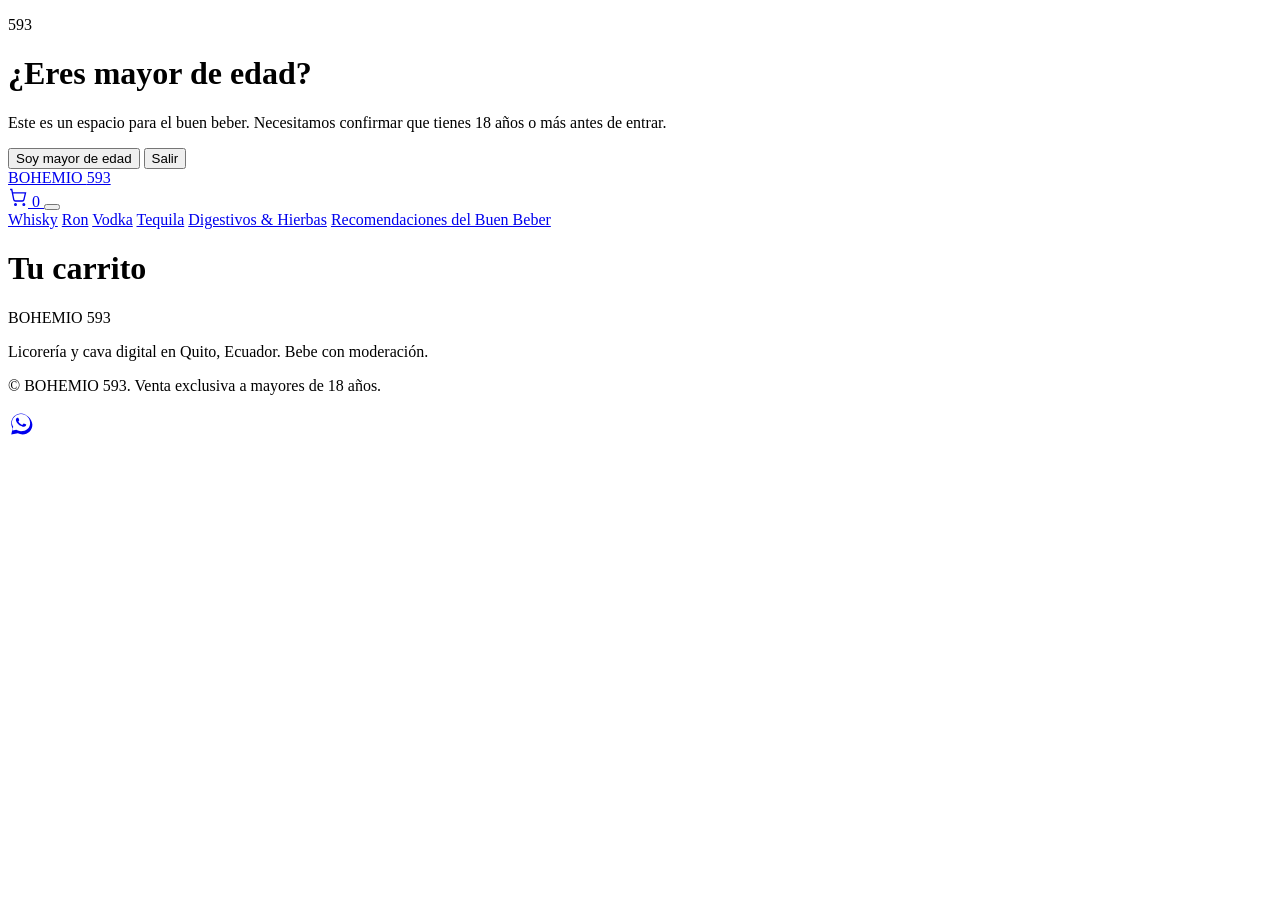
==== carrito.html @ eff01a6b "Add files via upload" ====
<!DOCTYPE html>
<html lang="es">
<head>
<meta charset="UTF-8">
<meta name="viewport" content="width=device-width, initial-scale=1">
<title>Carrito — BOHEMIO 593</title>
<link rel="preconnect" href="https://fonts.googleapis.com">
<link rel="preconnect" href="https://fonts.gstatic.com" crossorigin>
<link href="https://fonts.googleapis.com/css2?family=Fraunces:opsz,wght@9..144,400;9..144,600&family=Work+Sans:wght@400;500&display=swap" rel="stylesheet">
<link rel="stylesheet" href="css/styles.css">
</head>
<body>

<div id="age-gate" class="age-gate" aria-modal="true" role="dialog" aria-labelledby="age-gate-title">
  <div class="age-gate__panel">
    <p class="age-gate__mark">593</p>
    <h1 id="age-gate-title" class="age-gate__title">¿Eres mayor de edad?</h1>
    <p class="age-gate__text">Este es un espacio para el buen beber. Necesitamos confirmar que tienes 18 años o más antes de entrar.</p>
    <div class="age-gate__actions">
      <button id="age-confirm" class="btn btn--gold">Soy mayor de edad</button>
      <button id="age-exit" class="btn btn--ghost">Salir</button>
    </div>
  </div>
</div>

<header class="site-header">
  <div class="site-header__inner">
    <a href="index.html" class="brand">BOHEMIO <span>593</span></a>
    <div class="header__actions">
      <a href="carrito.html" class="cart-link" aria-label="Ver carrito">
        <svg viewBox="0 0 24 24" width="20" height="20" fill="none" stroke="currentColor" stroke-width="1.6"><circle cx="9" cy="21" r="1"/><circle cx="19" cy="21" r="1"/><path d="M2.5 3h2l2.4 12.2a2 2 0 0 0 2 1.6h8.2a2 2 0 0 0 2-1.6L21 7H6"/></svg>
        <span class="cart-badge" id="cart-badge">0</span>
      </a>
      <button class="nav-toggle" id="nav-toggle" aria-expanded="false" aria-controls="site-nav">
        <span></span><span></span><span></span>
      </button>
    </div>
    <nav class="site-nav" id="site-nav">
      <a href="catalogo.html?cat=Whisky">Whisky</a>
      <a href="catalogo.html?cat=Ron">Ron</a>
      <a href="catalogo.html?cat=Vodka">Vodka</a>
      <a href="catalogo.html?cat=Tequila">Tequila</a>
      <a href="catalogo.html?cat=Digestivo">Digestivos &amp; Hierbas</a>
      <a href="cocteleria.html">Recomendaciones del Buen Beber</a>
    </nav>
  </div>
</header>

<main class="site-main">
  <div class="carrito">
    <h1>Tu carrito</h1>
    <div id="carrito-content"></div>
  </div>
</main>

<footer class="site-footer">
  <div class="site-footer__inner">
    <p class="brand brand--footer">BOHEMIO <span>593</span></p>
    <p class="site-footer__text">Licorería y cava digital en Quito, Ecuador. Bebe con moderación.</p>
    <p class="site-footer__legal">© <span id="year"></span> BOHEMIO 593. Venta exclusiva a mayores de 18 años.</p>
  </div>
</footer>

<a id="whatsapp-btn" class="whatsapp-fab" target="_blank" rel="noopener"
   href="https://wa.me/593000000000?text=Hola%20BOHEMIO%20593%2C%20quisiera%20realizar%20una%20consulta%20%2F%20pedido%20sobre..."
   aria-label="Escribir por WhatsApp">
  <svg viewBox="0 0 32 32" width="26" height="26" aria-hidden="true">
    <path fill="currentColor" d="M16 3C9.4 3 4 8.4 4 15c0 2.2.6 4.3 1.7 6.1L4 29l8.1-1.6c1.7.9 3.6 1.4 5.9 1.4 6.6 0 12-5.4 12-12S22.6 3 16 3zm0 21.8c-1.9 0-3.7-.5-5.3-1.4l-.4-.2-4.8.9.9-4.6-.2-.4C5.3 17.4 4.8 15.7 4.8 15c0-6.2 5-11.2 11.2-11.2S27.2 8.8 27.2 15 22.2 24.8 16 24.8zm6-8.3c-.3-.2-2-1-2.3-1.1-.3-.1-.5-.2-.7.2-.2.3-.8 1.1-1 1.3-.2.2-.4.2-.7.1-.3-.2-1.4-.5-2.6-1.6-1-.9-1.6-2-1.8-2.3-.2-.3 0-.5.1-.6.1-.1.3-.4.5-.5.1-.2.2-.3.3-.5.1-.2 0-.4 0-.5-.1-.2-.7-1.7-1-2.3-.3-.6-.5-.5-.7-.5h-.6c-.2 0-.5.1-.8.4-.3.3-1 1-1 2.4s1.1 2.8 1.2 3c.1.2 2.2 3.3 5.3 4.6.7.3 1.3.5 1.8.7.7.2 1.4.2 1.9.1.6-.1 2-.8 2.2-1.5.3-.7.3-1.4.2-1.5-.1-.1-.3-.2-.6-.3z"/>
  </svg>
</a>

<script src="js/config.js"></script>
<script src="js/cart.js"></script>
<script src="js/main.js"></script>
<script src="js/carrito.js"></script>
</body>
</html>
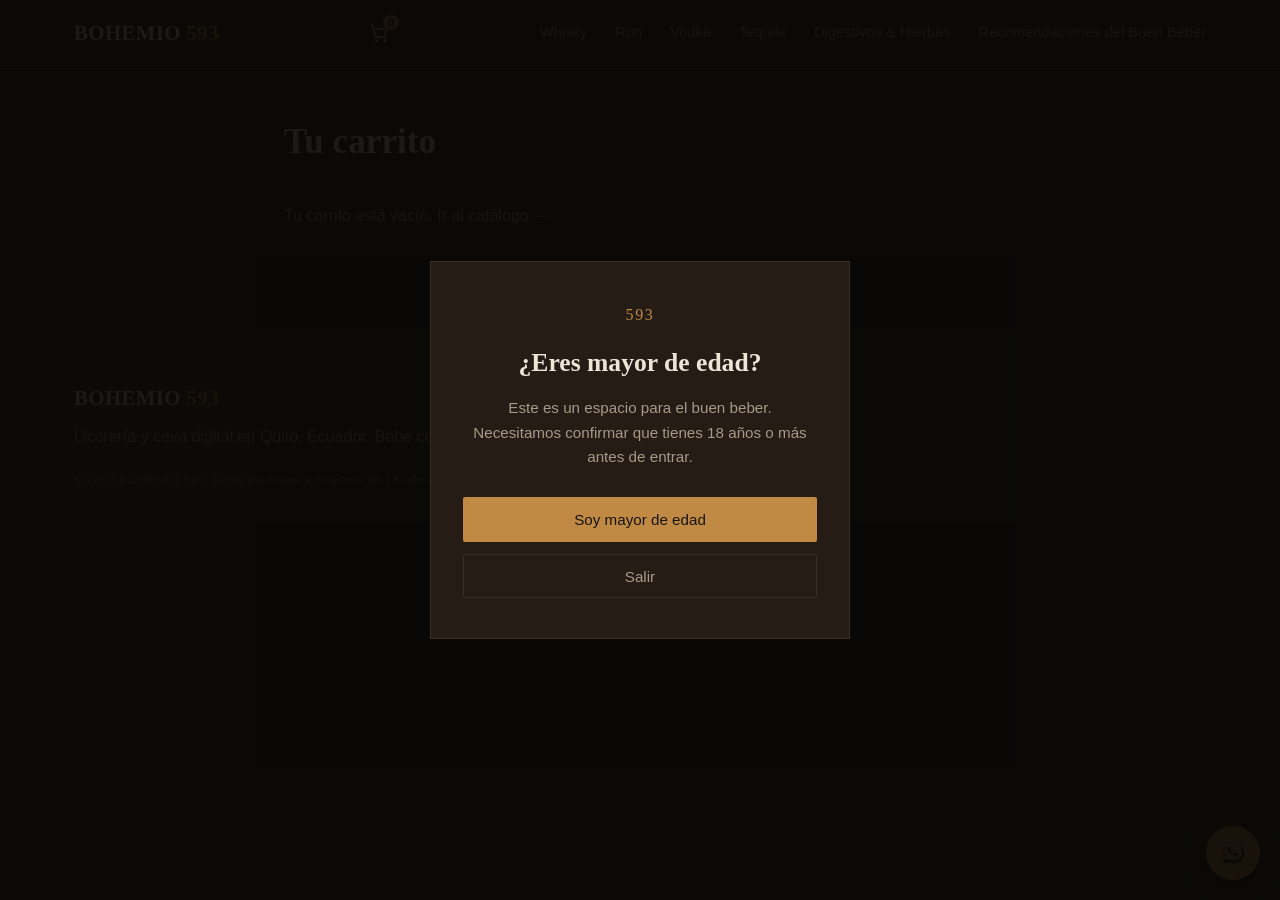
==== commit 2f994d75: "Fix formatting issues in carrito.html" ====
--- a/carrito.html
+++ b/carrito.html
@@ -75,3 +75,4 @@
 <script src="js/carrito.js"></script>
 </body>
 </html>
+
--- a/css/styles.css
+++ b/css/styles.css
@@ -0,0 +1,455 @@
+/* ============================================
+   BOHEMIO 593 — Sistema de diseño (Fase 1)
+   ============================================ */
+
+:root {
+  /* Paleta — bohemia nocturna, madera y cobre encendido */
+  --bg-carbon: #17140F;      /* fondo principal, carbón cálido */
+  --bg-wood: #241C15;        /* paneles, madera profunda */
+  --line-soft: #3A2F24;      /* bordes/hairlines sobre fondo oscuro */
+  --gold: #C08A45;           /* acento dorado/cobre principal */
+  --ember: #E3A857;          /* acento cálido para hover/énfasis */
+  --cream: #EDE6D8;          /* texto principal sobre fondo oscuro */
+  --stone: #A79A87;          /* texto secundario */
+
+  --font-display: 'Fraunces', Georgia, serif;
+  --font-body: 'Work Sans', 'Segoe UI', sans-serif;
+
+  --container: 1180px;
+}
+
+* { box-sizing: border-box; }
+html { scroll-behavior: smooth; }
+
+body {
+  margin: 0;
+  background: var(--bg-carbon);
+  color: var(--cream);
+  font-family: var(--font-body);
+  font-size: 16px;
+  line-height: 1.6;
+}
+
+a { color: inherit; text-decoration: none; }
+
+/* ---------- Botones ---------- */
+.btn {
+  display: inline-block;
+  padding: 0.8rem 1.6rem;
+  border-radius: 2px;
+  font-family: var(--font-body);
+  font-size: 0.95rem;
+  font-weight: 500;
+  cursor: pointer;
+  border: 1px solid transparent;
+  transition: background-color .2s ease, border-color .2s ease, color .2s ease;
+}
+.btn--gold { background: var(--gold); color: var(--bg-carbon); }
+.btn--gold:hover { background: var(--ember); }
+.btn--ghost { background: transparent; color: var(--stone); border-color: var(--line-soft); }
+.btn--ghost:hover { color: var(--cream); border-color: var(--stone); }
+
+/* ---------- Age Gate ---------- */
+.age-gate {
+  position: fixed; inset: 0; z-index: 100;
+  display: flex; align-items: center; justify-content: center;
+  background: rgba(10, 8, 6, 0.92);
+  padding: 1.5rem;
+}
+.age-gate[hidden] { display: none; }
+.age-gate__panel {
+  max-width: 420px;
+  text-align: center;
+  border: 1px solid var(--line-soft);
+  background: var(--bg-wood);
+  padding: 2.5rem 2rem;
+}
+.age-gate__mark {
+  font-family: var(--font-display);
+  color: var(--gold);
+  font-size: 1rem;
+  letter-spacing: 0.1em;
+  margin: 0 0 1rem;
+}
+.age-gate__title {
+  font-family: var(--font-display);
+  font-size: 1.6rem;
+  font-weight: 600;
+  margin: 0 0 0.75rem;
+}
+.age-gate__text { color: var(--stone); font-size: 0.95rem; margin: 0 0 1.75rem; }
+.age-gate__actions { display: flex; flex-direction: column; gap: 0.75rem; }
+
+/* ---------- Header ---------- */
+.site-header {
+  position: sticky; top: 0; z-index: 20;
+  background: rgba(23, 20, 15, 0.92);
+  backdrop-filter: blur(6px);
+  border-bottom: 1px solid var(--line-soft);
+}
+.site-header__inner {
+  max-width: var(--container);
+  margin: 0 auto;
+  padding: 1rem 1.5rem;
+  display: flex; align-items: center; justify-content: space-between;
+}
+.brand {
+  font-family: var(--font-display);
+  font-size: 1.3rem;
+  font-weight: 600;
+  letter-spacing: 0.02em;
+}
+.brand span { color: var(--gold); }
+
+.site-nav {
+  display: flex; gap: 1.75rem;
+}
+.site-nav a {
+  font-size: 0.92rem;
+  color: var(--stone);
+  transition: color .2s ease;
+}
+.site-nav a:hover { color: var(--cream); }
+
+.nav-toggle {
+  display: none;
+  width: 34px; height: 26px;
+  background: none; border: none; cursor: pointer;
+  flex-direction: column; justify-content: space-between;
+  padding: 2px 0;
+}
+.nav-toggle span { display: block; height: 1px; background: var(--cream); }
+
+@media (max-width: 800px) {
+  .nav-toggle { display: flex; }
+  .site-nav {
+    position: absolute; top: 100%; left: 0; right: 0;
+    background: var(--bg-wood);
+    border-bottom: 1px solid var(--line-soft);
+    flex-direction: column; gap: 0;
+    max-height: 0; overflow: hidden;
+    transition: max-height .25s ease;
+  }
+  .site-nav.is-open { max-height: 320px; }
+  .site-nav a { padding: 0.9rem 1.5rem; border-top: 1px solid var(--line-soft); }
+}
+
+/* ---------- Hero ---------- */
+.hero {
+  background: radial-gradient(circle at 15% 20%, var(--bg-wood), var(--bg-carbon) 65%);
+  border-bottom: 1px solid var(--line-soft);
+}
+.hero__inner {
+  max-width: var(--container);
+  margin: 0 auto;
+  padding: 5.5rem 1.5rem;
+  display: grid;
+  grid-template-columns: 1.3fr 0.7fr;
+  align-items: center;
+  gap: 2rem;
+}
+.hero__copy h1 {
+  font-family: var(--font-display);
+  font-weight: 600;
+  font-size: clamp(2rem, 4vw, 3rem);
+  line-height: 1.15;
+  max-width: 620px;
+  margin: 0 0 1.25rem;
+}
+.hero__copy p { color: var(--stone); max-width: 480px; margin: 0 0 2rem; }
+.hero__actions { display: flex; gap: 1rem; flex-wrap: wrap; }
+.hero__glass { width: 100%; max-width: 200px; justify-self: center; }
+
+@media (max-width: 800px) {
+  .hero__inner { grid-template-columns: 1fr; text-align: left; }
+  .hero__glass { max-width: 130px; justify-self: start; }
+}
+
+/* ---------- Manifiesto ---------- */
+.manifesto__inner {
+  max-width: var(--container);
+  margin: 0 auto;
+  padding: 5rem 1.5rem;
+}
+.manifesto h2 {
+  font-family: var(--font-display);
+  font-weight: 600;
+  font-size: clamp(1.6rem, 2.6vw, 2.1rem);
+  max-width: 560px;
+  margin: 0 0 2.25rem;
+}
+.manifesto__grid {
+  display: grid;
+  grid-template-columns: repeat(3, 1fr);
+  gap: 2rem;
+}
+.manifesto__grid p { color: var(--stone); font-size: 0.98rem; }
+@media (max-width: 800px) {
+  .manifesto__grid { grid-template-columns: 1fr; }
+}
+
+/* ---------- Tarjetas de producto (mock) ---------- */
+.product-card {
+  background: var(--bg-wood);
+  border: 1px solid var(--line-soft);
+  padding: 1.25rem;
+  flex: 0 0 220px;
+}
+.product-card--link { display: block; color: inherit; transition: border-color .2s ease; }
+.product-card--link:hover { border-color: var(--gold); }
+.product-card__glyph {
+  width: 100%; height: 140px;
+  display: flex; align-items: center; justify-content: center;
+  border: 1px solid var(--line-soft);
+  margin-bottom: 1rem;
+}
+.product-card__glyph svg { width: 46px; height: 46px; color: var(--gold); }
+.product-card__tag { color: var(--gold); font-size: 0.78rem; margin: 0 0 0.4rem; }
+.product-card__name { font-family: var(--font-display); font-size: 1.05rem; margin: 0 0 0.3rem; }
+.product-card__meta { color: var(--stone); font-size: 0.85rem; margin: 0 0 0.6rem; }
+.product-card__price { color: var(--cream); font-weight: 500; }
+
+/* ---------- Recomendaciones del Día (carrusel) ---------- */
+.rec { max-width: var(--container); margin: 0 auto; padding: 5rem 1.5rem; }
+.rec__header { display: flex; align-items: center; justify-content: space-between; margin-bottom: 1.75rem; }
+.rec__header h2 { font-family: var(--font-display); font-weight: 600; font-size: clamp(1.5rem, 2.4vw, 2rem); margin: 0; }
+.rec__nav { display: flex; gap: 0.5rem; }
+.rec__arrow {
+  width: 36px; height: 36px; border: 1px solid var(--line-soft); background: transparent;
+  color: var(--cream); font-size: 1.2rem; cursor: pointer;
+}
+.rec__arrow:hover { border-color: var(--gold); color: var(--gold); }
+.rec__track {
+  display: flex; gap: 1.25rem;
+  overflow-x: auto; scroll-snap-type: x mandatory;
+  padding-bottom: 0.5rem;
+}
+.rec__track .product-card { scroll-snap-align: start; }
+
+/* ---------- Más Vendidos ---------- */
+.bestsellers { max-width: var(--container); margin: 0 auto; padding: 0 1.5rem 5.5rem; }
+.bestsellers h2 { font-family: var(--font-display); font-weight: 600; font-size: clamp(1.5rem, 2.4vw, 2rem); margin: 0 0 1.75rem; }
+.bestsellers__grid {
+  display: grid;
+  grid-template-columns: repeat(auto-fill, minmax(220px, 1fr));
+  gap: 1.25rem;
+}
+.bestsellers__grid .product-card { flex: none; }
+
+/* ---------- Footer ---------- */
+.site-footer {
+  border-top: 1px solid var(--line-soft);
+  background: var(--bg-wood);
+}
+.site-footer__inner {
+  max-width: var(--container);
+  margin: 0 auto;
+  padding: 3rem 1.5rem 2rem;
+}
+.brand--footer { margin: 0 0 0.6rem; }
+.site-footer__text { color: var(--stone); margin: 0 0 1.25rem; max-width: 480px; }
+.site-footer__legal { color: #6B5F50; font-size: 0.8rem; margin: 0; }
+
+/* ---------- Catálogo ---------- */
+.catalog { max-width: var(--container); margin: 0 auto; padding: 3.5rem 1.5rem 5.5rem; }
+.catalog__header { display: flex; align-items: baseline; justify-content: space-between; margin-bottom: 2rem; flex-wrap: wrap; gap: 0.5rem; }
+.catalog__header h1 { font-family: var(--font-display); font-weight: 600; font-size: clamp(1.8rem, 3vw, 2.4rem); margin: 0; }
+.catalog__count { color: var(--stone); font-size: 0.9rem; margin: 0; }
+.catalog__search input {
+  background: var(--bg-wood); border: 1px solid var(--line-soft); color: var(--cream);
+  padding: 0.55rem 0.9rem; font-family: var(--font-body); font-size: 0.9rem;
+  width: 240px; max-width: 100%;
+}
+.catalog__search input:focus { outline: none; border-color: var(--gold); }
+.catalog__layout { display: grid; grid-template-columns: 240px 1fr; gap: 2.5rem; align-items: start; }
+.catalog__grid { display: grid; grid-template-columns: repeat(auto-fill, minmax(220px, 1fr)); gap: 1.25rem; }
+.catalog__empty, .catalog__error { color: var(--stone); }
+
+.filters { border: 1px solid var(--line-soft); background: var(--bg-wood); padding: 1.5rem; position: sticky; top: 5.5rem; }
+.filters__group { margin-bottom: 1.75rem; }
+.filters__group:last-of-type { margin-bottom: 1.25rem; }
+.filters__group h3 { font-size: 0.85rem; text-transform: uppercase; letter-spacing: 0.06em; color: var(--gold); margin: 0 0 0.75rem; font-weight: 500; }
+.filters__options { display: flex; flex-direction: column; gap: 0.5rem; }
+.filters__option { display: flex; align-items: center; gap: 0.55rem; font-size: 0.9rem; color: var(--stone); cursor: pointer; }
+.filters__option input { accent-color: var(--gold); }
+.filters__price { display: flex; align-items: center; gap: 0.5rem; }
+.filters__price input {
+  width: 70px; background: var(--bg-carbon); border: 1px solid var(--line-soft);
+  color: var(--cream); padding: 0.4rem 0.5rem; font-family: var(--font-body); font-size: 0.85rem;
+}
+.filters__price span { color: var(--stone); }
+.filters__reset { width: 100%; text-align: center; font-size: 0.85rem; padding: 0.6rem; }
+
+@media (max-width: 800px) {
+  .catalog__layout { grid-template-columns: 1fr; }
+  .filters { position: static; }
+}
+.whatsapp-fab {
+  position: fixed; right: 1.25rem; bottom: 1.25rem; z-index: 30;
+  width: 54px; height: 54px; border-radius: 50%;
+  background: var(--gold); color: var(--bg-carbon);
+  display: flex; align-items: center; justify-content: center;
+  box-shadow: 0 6px 18px rgba(0,0,0,0.35);
+  transition: transform .2s ease, background-color .2s ease;
+}
+.whatsapp-fab:hover { background: var(--ember); transform: translateY(-2px); }
+
+/* ---------- Ficha de producto ---------- */
+.producto { max-width: var(--container); margin: 0 auto; padding: 3rem 1.5rem 5.5rem; }
+.producto__loading { color: var(--stone); }
+.producto__back { display: inline-block; color: var(--stone); font-size: 0.9rem; margin-bottom: 1.75rem; }
+.producto__back:hover { color: var(--gold); }
+.producto__layout { display: grid; grid-template-columns: 0.9fr 1.1fr; gap: 3rem; align-items: start; }
+.producto__gallery {
+  aspect-ratio: 3 / 4; border: 1px solid var(--line-soft); background: var(--bg-wood);
+  display: flex; align-items: center; justify-content: center;
+}
+.producto__glyph svg { width: 90px; height: 90px; color: var(--gold); }
+.producto__tag { color: var(--gold); font-size: 0.85rem; margin: 0 0 0.5rem; }
+.producto__info h1 { font-family: var(--font-display); font-weight: 600; font-size: clamp(1.6rem, 2.8vw, 2.2rem); margin: 0 0 0.75rem; }
+.producto__precio { font-size: 1.4rem; color: var(--cream); font-weight: 500; margin: 0 0 1.25rem; }
+.producto__desc { color: var(--stone); margin: 0 0 1.75rem; }
+.producto__cata, .producto__adicionales { border-top: 1px solid var(--line-soft); padding-top: 1.25rem; margin-bottom: 1.75rem; }
+.producto__cata h3, .producto__adicionales h3 { font-size: 0.85rem; text-transform: uppercase; letter-spacing: 0.06em; color: var(--gold); font-weight: 500; margin: 0 0 0.75rem; }
+.producto__cata p { color: var(--stone); font-size: 0.95rem; }
+.adicional { display: flex; align-items: center; justify-content: space-between; padding: 0.6rem 0; border-bottom: 1px solid var(--line-soft); font-size: 0.92rem; cursor: pointer; }
+.adicional:last-child { border-bottom: none; }
+.adicional input { margin-right: 0.6rem; accent-color: var(--gold); }
+.producto__cta { width: 100%; margin-top: 0.5rem; }
+.producto__nota { color: #6B5F50; font-size: 0.8rem; margin-top: 0.75rem; }
+
+@media (max-width: 800px) {
+  .producto__layout { grid-template-columns: 1fr; }
+}
+
+/* ---------- Cart icon en header ---------- */
+.header__actions { display: flex; align-items: center; gap: 1rem; }
+.cart-link { position: relative; display: flex; color: var(--cream); }
+.cart-link:hover { color: var(--gold); }
+.cart-badge {
+  position: absolute; top: -8px; right: -10px;
+  background: var(--gold); color: var(--bg-carbon);
+  font-size: 0.68rem; font-weight: 600; line-height: 1;
+  padding: 2px 5px; border-radius: 10px; min-width: 14px; text-align: center;
+}
+
+/* ---------- Producto: cantidad y confirmación ---------- */
+.producto__qty { display: flex; align-items: center; gap: 0.75rem; margin-bottom: 1.25rem; }
+.producto__qty label { font-size: 0.85rem; color: var(--stone); }
+.producto__qty input {
+  width: 70px; background: var(--bg-wood); border: 1px solid var(--line-soft);
+  color: var(--cream); padding: 0.4rem 0.5rem; font-family: var(--font-body);
+}
+.producto__confirm { color: var(--gold); font-size: 0.9rem; margin-top: 0.75rem; }
+.producto__confirm a { text-decoration: underline; }
+
+/* ---------- Carrito ---------- */
+.carrito { max-width: 760px; margin: 0 auto; padding: 3rem 1.5rem 5.5rem; }
+.carrito h1 { font-family: var(--font-display); font-weight: 600; font-size: clamp(1.8rem, 3vw, 2.2rem); margin: 0 0 2rem; }
+.carrito__vacio { color: var(--stone); }
+.carrito__items { border-top: 1px solid var(--line-soft); }
+.carrito__item {
+  display: flex; justify-content: space-between; align-items: flex-start;
+  padding: 1.25rem 0; border-bottom: 1px solid var(--line-soft);
+}
+.carrito__item-info h3 { font-family: var(--font-display); font-size: 1.05rem; margin: 0 0 0.3rem; }
+.carrito__adicionales { color: var(--stone); font-size: 0.85rem; margin: 0 0 0.6rem; }
+.carrito__qty { display: flex; align-items: center; gap: 0.75rem; }
+.qty-btn {
+  width: 26px; height: 26px; border: 1px solid var(--line-soft); background: transparent;
+  color: var(--cream); cursor: pointer; font-size: 1rem;
+}
+.qty-btn:hover { border-color: var(--gold); color: var(--gold); }
+.carrito__item-right { text-align: right; }
+.carrito__item-precio { color: var(--cream); font-weight: 500; margin: 0 0 0.5rem; }
+.carrito__remove { background: none; border: none; color: var(--stone); font-size: 0.8rem; cursor: pointer; text-decoration: underline; padding: 0; }
+.carrito__remove:hover { color: var(--gold); }
+.carrito__total {
+  display: flex; justify-content: space-between; font-size: 1.15rem; font-weight: 500;
+  padding: 1.25rem 0; margin-bottom: 1rem;
+}
+
+/* ---------- Checkout ---------- */
+.checkout { border-top: 1px solid var(--line-soft); padding-top: 2rem; }
+.checkout h2 { font-family: var(--font-display); font-weight: 600; font-size: 1.3rem; margin: 0 0 1.5rem; }
+.checkout__field { margin-bottom: 1.1rem; }
+.checkout__field label { display: block; font-size: 0.85rem; color: var(--stone); margin-bottom: 0.4rem; }
+.checkout__field input {
+  width: 100%; background: var(--bg-wood); border: 1px solid var(--line-soft);
+  color: var(--cream); padding: 0.6rem 0.75rem; font-family: var(--font-body); font-size: 0.92rem;
+}
+.checkout__metodo { display: flex; gap: 1.5rem; margin-bottom: 1.25rem; flex-wrap: wrap; }
+.checkout__radio { display: flex; align-items: center; gap: 0.5rem; font-size: 0.9rem; color: var(--cream); cursor: pointer; }
+.checkout__radio input { accent-color: var(--gold); }
+.checkout__vuelto-resultado { color: var(--gold); font-size: 0.85rem; margin: 0.5rem 0 0; }
+.checkout__cta { width: 100%; margin-top: 0.5rem; }
+
+/* ---------- Coctelería ---------- */
+.coctel-intro { max-width: var(--container); margin: 0 auto; padding: 4rem 1.5rem 1rem; }
+.coctel-intro__eyebrow { color: var(--gold); font-size: 0.85rem; margin: 0 0 0.75rem; }
+.coctel-intro h1 { font-family: var(--font-display); font-weight: 600; font-size: clamp(1.8rem, 3.2vw, 2.6rem); max-width: 680px; margin: 0 0 1rem; }
+.coctel-intro p { color: var(--stone); max-width: 560px; }
+
+.recetas {
+  max-width: var(--container); margin: 0 auto; padding: 2.5rem 1.5rem 4rem;
+  display: grid; grid-template-columns: repeat(3, 1fr); gap: 1.5rem;
+}
+.receta-card { background: var(--bg-wood); border: 1px solid var(--line-soft); padding: 1.5rem; }
+.receta-card__base { color: var(--gold); font-size: 0.78rem; margin: 0 0 0.4rem; }
+.receta-card h3 { font-family: var(--font-display); font-size: 1.2rem; margin: 0 0 1rem; }
+.receta-card h4 { font-size: 0.78rem; text-transform: uppercase; letter-spacing: 0.05em; color: var(--stone); margin: 1rem 0 0.5rem; }
+.receta-card ul, .receta-card ol { margin: 0; padding-left: 1.1rem; color: var(--cream); font-size: 0.9rem; }
+.receta-card li { margin-bottom: 0.4rem; }
+
+@media (max-width: 900px) {
+  .recetas { grid-template-columns: 1fr; }
+}
+
+/* ---------- Consumo responsable ---------- */
+.responsable { border-top: 1px solid var(--line-soft); background: var(--bg-wood); }
+.responsable > h2, .responsable > ul { max-width: var(--container); margin-left: auto; margin-right: auto; padding-left: 1.5rem; padding-right: 1.5rem; }
+.responsable h2 { font-family: var(--font-display); font-weight: 600; font-size: 1.4rem; padding-top: 3rem; margin-bottom: 1.25rem; }
+.responsable__lista { list-style: none; padding-bottom: 3rem; }
+.responsable__lista li {
+  color: var(--stone); font-size: 0.92rem; padding: 0.6rem 0 0.6rem 1.4rem;
+  border-bottom: 1px solid var(--line-soft); position: relative;
+}
+.responsable__lista li:last-child { border-bottom: none; }
+.responsable__lista li::before { content: '—'; position: absolute; left: 0; color: var(--gold); }
+
+/* ---------- Imágenes reales de producto (reemplaza el glyph SVG) ---------- */
+.product-card__img {
+  width: 100%; aspect-ratio: 1 / 1; border: 1px solid var(--line-soft);
+  margin-bottom: 1rem; overflow: hidden; background: #100D0A;
+  display: flex; align-items: center; justify-content: center;
+}
+.product-card__img img { width: 100%; height: 100%; object-fit: contain; padding: 0.5rem; }
+.product-card__proximamente { color: var(--gold); font-size: 0.85rem; font-weight: 500; margin: 0; }
+
+.producto__gallery { padding: 1.5rem; }
+.producto__gallery img { width: 100%; height: 100%; object-fit: contain; }
+.producto__proximamente { font-size: 1.1rem; margin: 0 0 1.25rem; }
+
+/* ---------- Catálogo: sin resultados -> WhatsApp ---------- */
+.catalog__empty {
+  grid-column: 1 / -1; text-align: center; padding: 3rem 1rem;
+  border: 1px dashed var(--line-soft);
+}
+.catalog__empty p { color: var(--stone); margin: 0 0 1.25rem; }
+
+/* ---------- Sugerencias de búsqueda ---------- */
+.catalog__search { position: relative; }
+.search-suggest {
+  position: absolute; top: calc(100% + 4px); left: 0; right: 0; z-index: 15;
+  background: var(--bg-wood); border: 1px solid var(--line-soft);
+  max-height: 320px; overflow-y: auto;
+}
+.search-suggest__item {
+  display: flex; align-items: center; gap: 0.75rem; padding: 0.6rem 0.75rem;
+  border-bottom: 1px solid var(--line-soft); color: var(--cream);
+}
+.search-suggest__item:last-child { border-bottom: none; }
+.search-suggest__item:hover { background: var(--bg-carbon); }
+.search-suggest__item img { width: 36px; height: 36px; object-fit: contain; background: #100D0A; flex-shrink: 0; }
+.search-suggest__item strong { display: block; font-size: 0.88rem; font-weight: 500; }
+.search-suggest__item small { color: var(--stone); font-size: 0.78rem; }
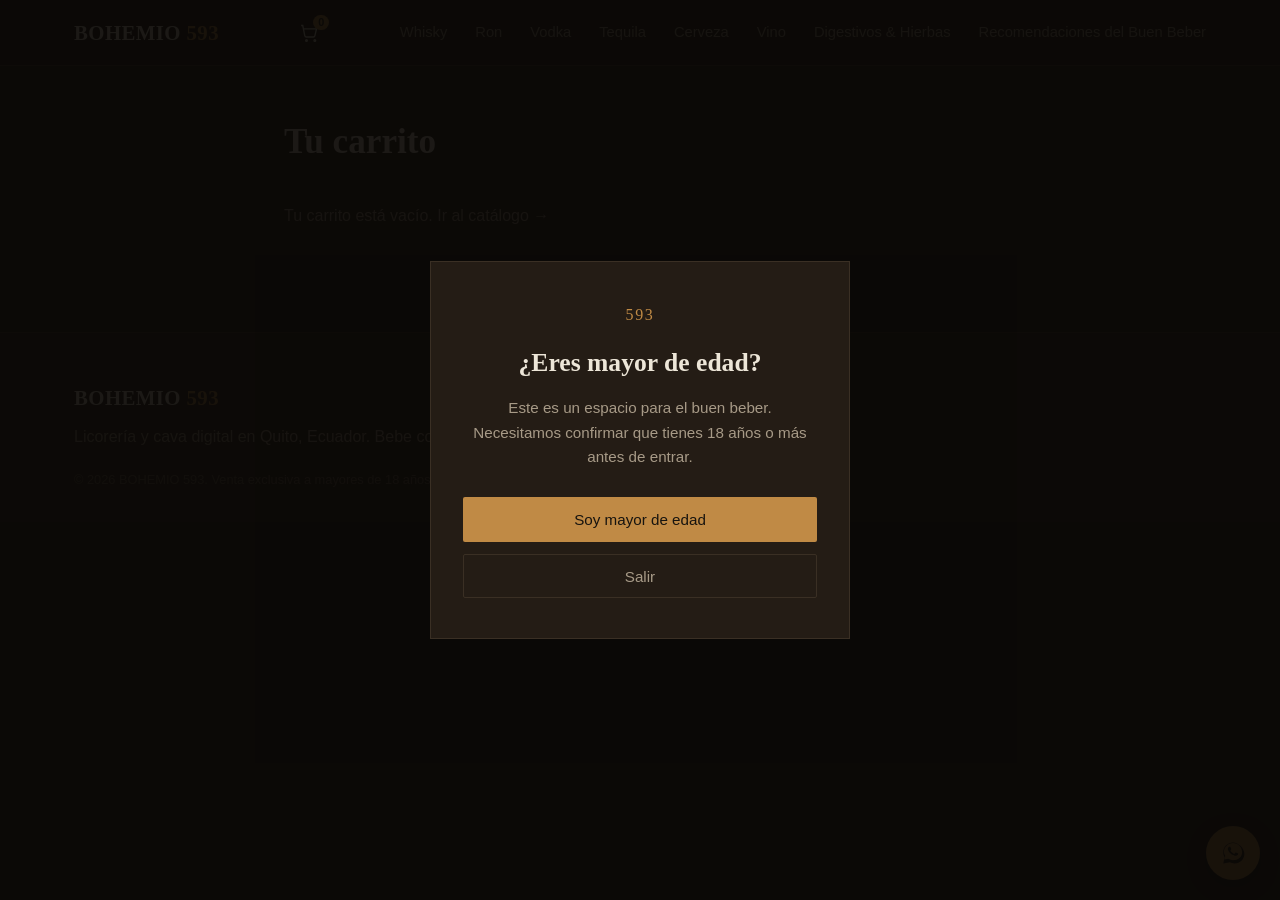
==== commit 8e405d79: "Add links for Cerveza and Vino categories" ====
--- a/carrito.html
+++ b/carrito.html
@@ -40,6 +40,8 @@
       <a href="catalogo.html?cat=Ron">Ron</a>
       <a href="catalogo.html?cat=Vodka">Vodka</a>
       <a href="catalogo.html?cat=Tequila">Tequila</a>
+      <a href="catalogo.html?cat=Cerveza">Cerveza</a>
+      <a href="catalogo.html?cat=Vino">Vino</a>
       <a href="catalogo.html?cat=Digestivo">Digestivos &amp; Hierbas</a>
       <a href="cocteleria.html">Recomendaciones del Buen Beber</a>
     </nav>
--- a/css/styles.css
+++ b/css/styles.css
@@ -20,6 +20,7 @@
 
 * { box-sizing: border-box; }
 html { scroll-behavior: smooth; }
+img { max-width: 100%; height: auto; display: block; }
 
 body {
   margin: 0;
@@ -158,11 +159,16 @@
 }
 .hero__copy p { color: var(--stone); max-width: 480px; margin: 0 0 2rem; }
 .hero__actions { display: flex; gap: 1rem; flex-wrap: wrap; }
-.hero__glass { width: 100%; max-width: 200px; justify-self: center; }
+.hero__photo {
+  width: 100%; max-width: 360px; justify-self: center;
+  aspect-ratio: 4 / 3; object-fit: cover;
+  border: 1px solid var(--line-soft);
+  box-shadow: 0 12px 30px rgba(0,0,0,0.4);
+}
 
 @media (max-width: 800px) {
   .hero__inner { grid-template-columns: 1fr; text-align: left; }
-  .hero__glass { max-width: 130px; justify-self: start; }
+  .hero__photo { max-width: 100%; aspect-ratio: 16 / 10; justify-self: stretch; margin-top: 0.5rem; }
 }
 
 /* ---------- Manifiesto ---------- */
@@ -453,3 +459,9 @@
 .search-suggest__item img { width: 36px; height: 36px; object-fit: contain; background: #100D0A; flex-shrink: 0; }
 .search-suggest__item strong { display: block; font-size: 0.88rem; font-weight: 500; }
 .search-suggest__item small { color: var(--stone); font-size: 0.78rem; }
+
+/* ---------- Checkout: aviso de domicilio ---------- */
+.checkout__domicilio {
+  color: var(--gold); font-size: 0.85rem; margin: -0.5rem 0 1.25rem;
+  padding: 0.75rem; border: 1px dashed var(--line-soft);
+}
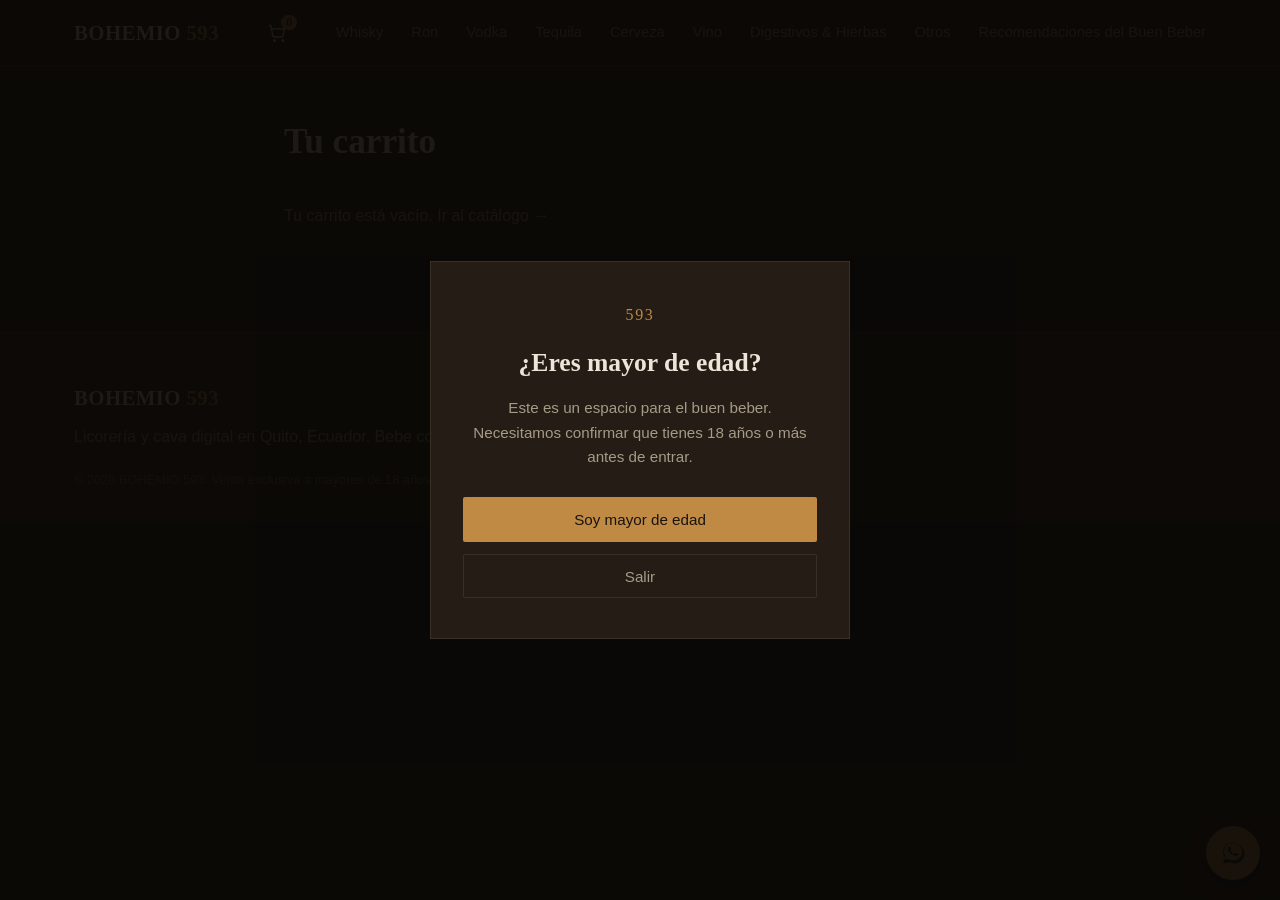
==== commit 92eeeb53: "Add 'Otros' category link to carrito.html" ====
--- a/carrito.html
+++ b/carrito.html
@@ -43,6 +43,7 @@
       <a href="catalogo.html?cat=Cerveza">Cerveza</a>
       <a href="catalogo.html?cat=Vino">Vino</a>
       <a href="catalogo.html?cat=Digestivo">Digestivos &amp; Hierbas</a>
+      <a href="catalogo.html?cat=Otros">Otros</a>
       <a href="cocteleria.html">Recomendaciones del Buen Beber</a>
     </nav>
   </div>
@@ -78,3 +79,4 @@
 </body>
 </html>
 
+
